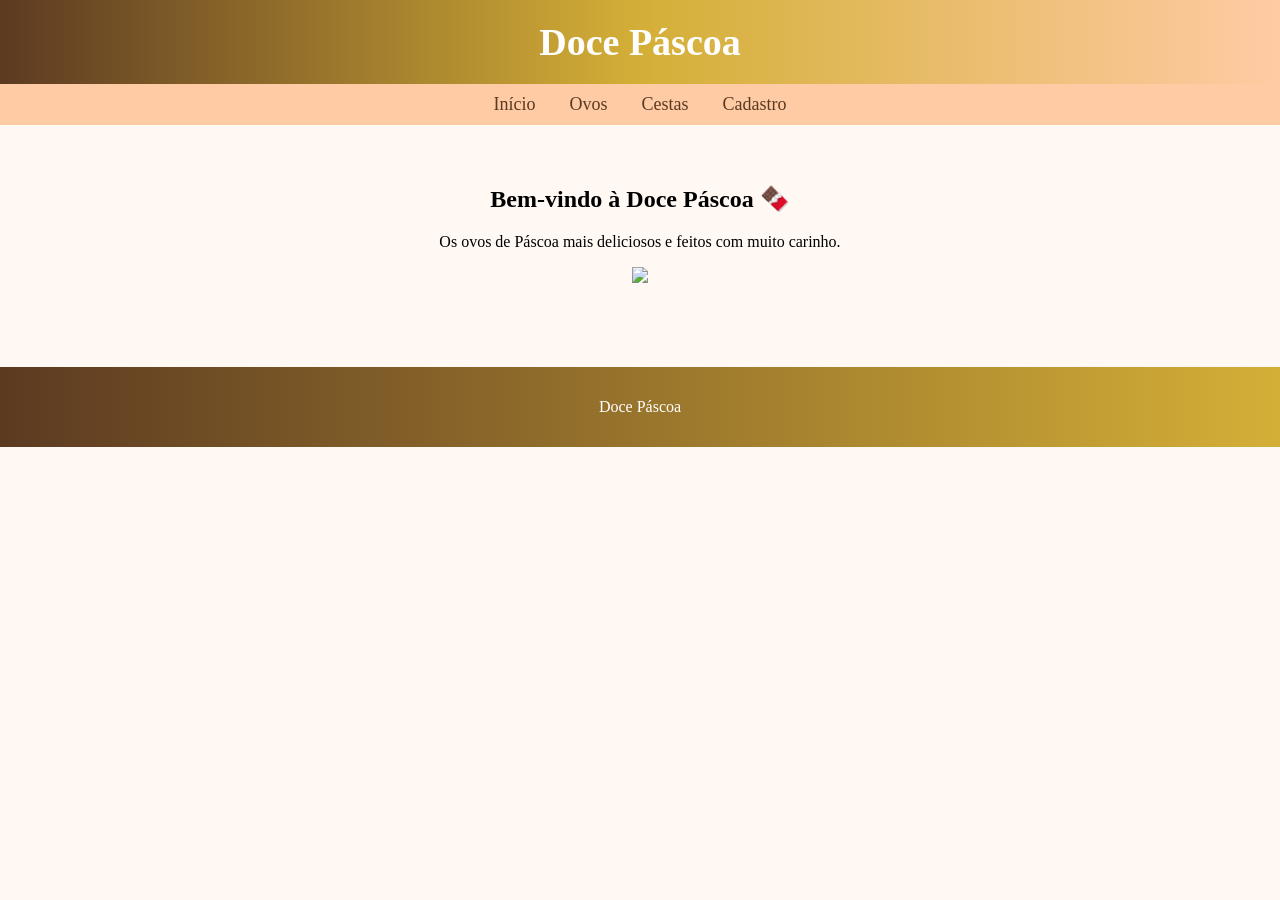
==== index.html @ 24fa7d9a "Add files via upload" ====
<!DOCTYPE html>
<html>
<head>
<meta charset="UTF-8">
<title>Doce Páscoa</title>
<link rel="stylesheet" href="style.css">
</head>

<body>

<header>
<div class="logo">Doce Páscoa</div>
</header>

<nav>
<a href="index.html">Início</a>
<a href="ovos.html">Ovos</a>
<a href="cestas.html">Cestas</a>
<a href="cadastro.html">Cadastro</a>
</nav>

<div class="container">

<h2>Bem-vindo à Doce Páscoa 🍫</h2>

<p>Os ovos de Páscoa mais deliciosos e feitos com muito carinho.</p>

<img src="https://encrypted-tbn0.gstatic.com/images?q=tbn:ANd9GcQ1TdiK73ShbztjW_eGhlUZovYowAW0fht5mg&s" width="350">
 

</div>

<footer>
<p>Doce Páscoa</p>
</footer>

</body>
</html>
---- style.css ----
body{
margin:0;
font-family: "Segoe UI", cursive;
background:#fff8f3;
}

/* TOPO */

header{
background:linear-gradient(90deg,#5c3a21,#d4af37,#ffcba4);
padding:20px;
text-align:center;
}

.logo{
font-size:38px;
font-weight:bold;
color:white;
}

/* MENU */

nav{
background:#ffcba4;
padding:10px;
text-align:center;
}

nav a{
margin:15px;
text-decoration:none;
color:#5c3a21;
font-size:18px;
transition:0.3s;
}

nav a:hover{
color:white;
background:#5c3a21;
padding:6px 12px;
border-radius:10px;
}

/* CONTEÚDO */

.container{
padding:40px;
text-align:center;
}

/* PRODUTOS */

.produtos{
display:flex;
justify-content:center;
gap:30px;
flex-wrap:wrap;
}

.card{
background:white;
border-radius:15px;
padding:15px;
width:220px;
box-shadow:0 4px 10px rgba(0,0,0,0.1);
border:2px solid #d4af37;
}

.card img{
width:100%;
border-radius:10px;
}

/* FORMULÁRIO */

input{
padding:8px;
width:250px;
border-radius:8px;
border:1px solid #ccc;
}

button{
margin-top:10px;
padding:10px 20px;
border:none;
background:#5c3a21;
color:white;
border-radius:10px;
cursor:pointer;
}

button:hover{
background:#d4af37;
}

/* RODAPÉ GRADIENTE */

footer{
margin-top:40px;
padding:15px;
text-align:center;
color:white;
background:linear-gradient(90deg,#5c3a21,#d4af37);
}

/* RODAPÉ TRANSPARENTE */

.footer-transparente{
background:rgba(255,255,255,0.4);
color:#5c3a21;
}
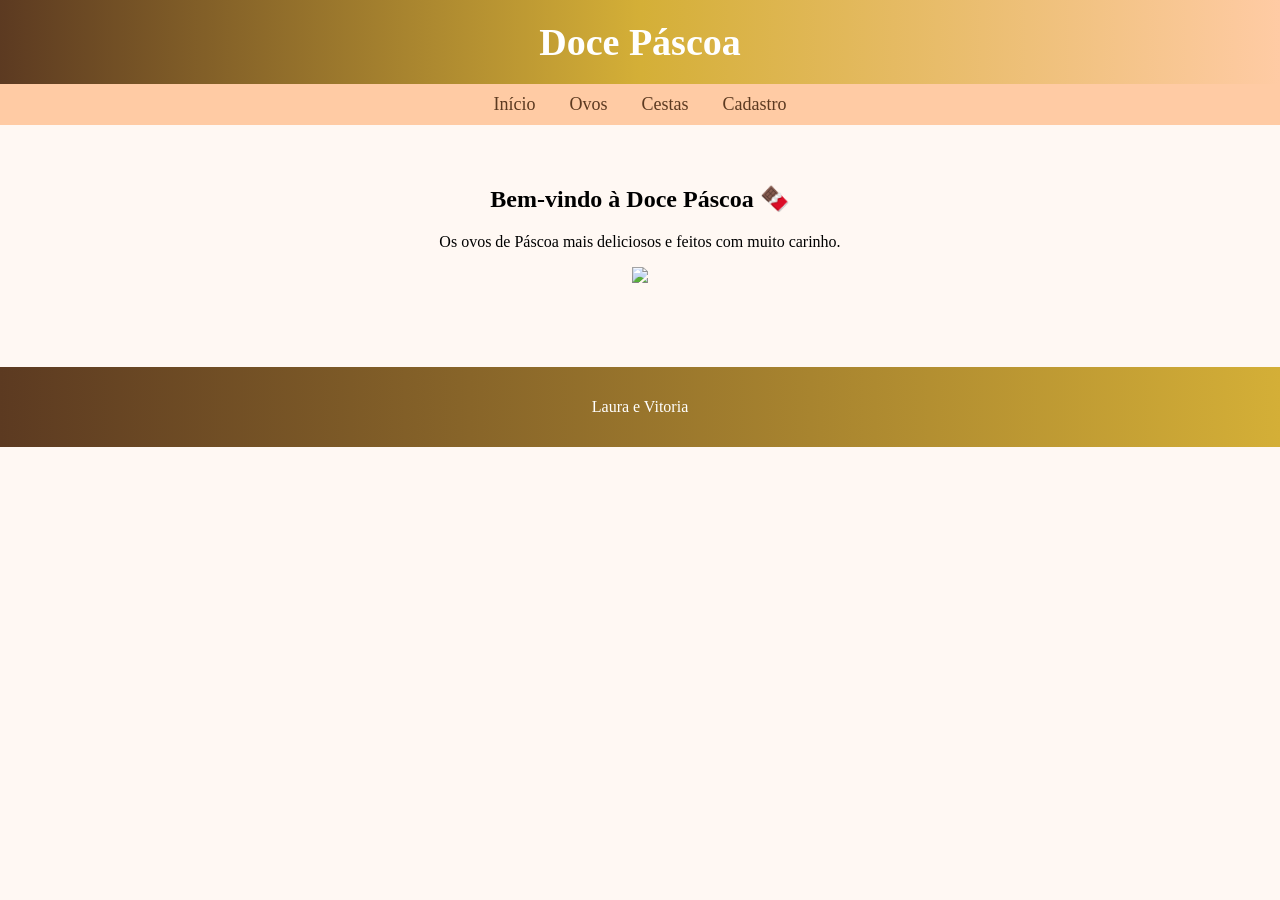
==== commit 6c7fdc07: "Update index.html" ====
--- a/index.html
+++ b/index.html
@@ -31,7 +31,7 @@
 </div>
 
 <footer>
-<p>Doce Páscoa</p>
+<p>Laura e Vitoria</p>
 </footer>
 
 </body>
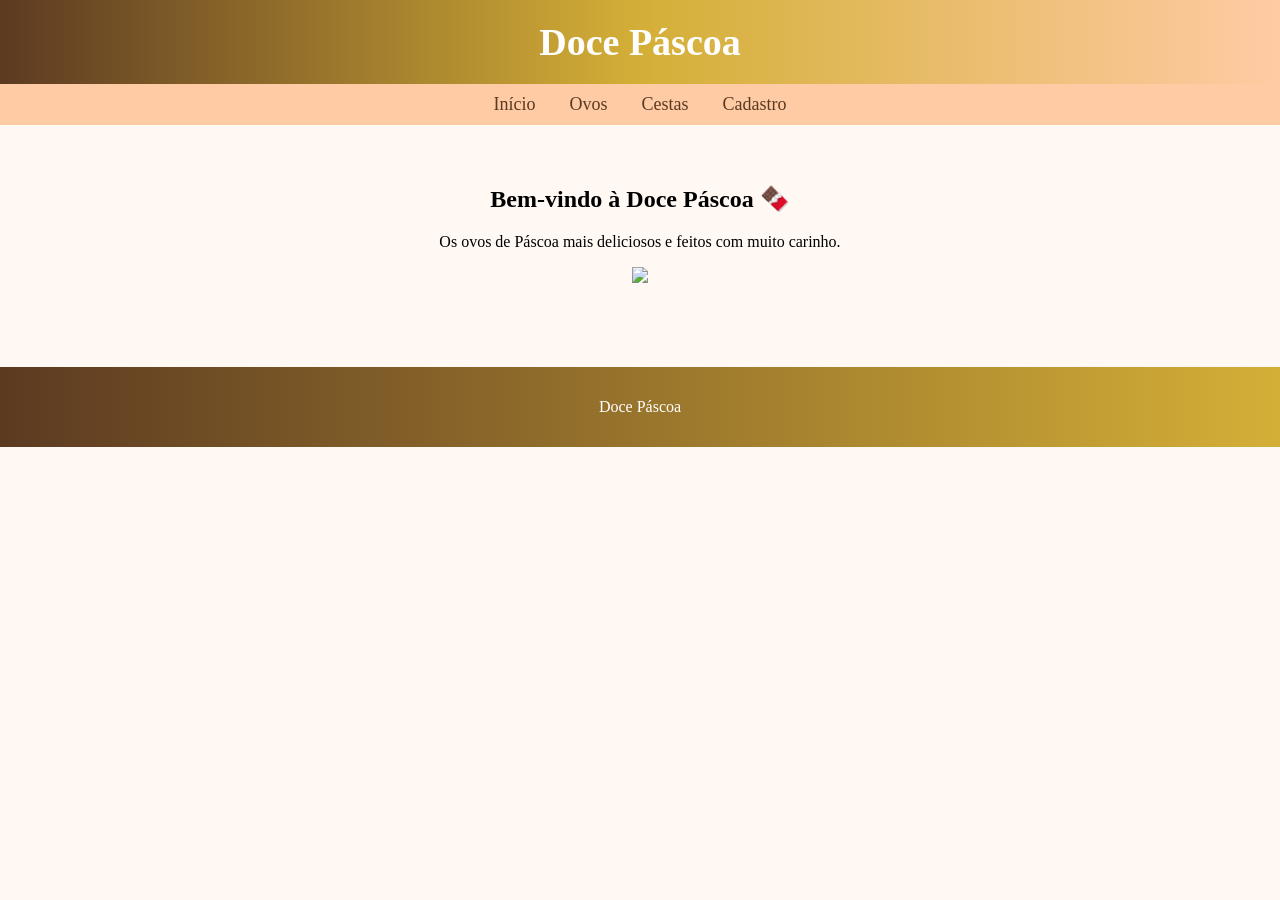
==== commit 419301a8: "Add files via upload" ====
--- a/index.html
+++ b/index.html
@@ -31,7 +31,7 @@
 </div>
 
 <footer>
-<p>Laura e Vitoria</p>
+<p>Doce Páscoa</p>
 </footer>
 
 </body>
